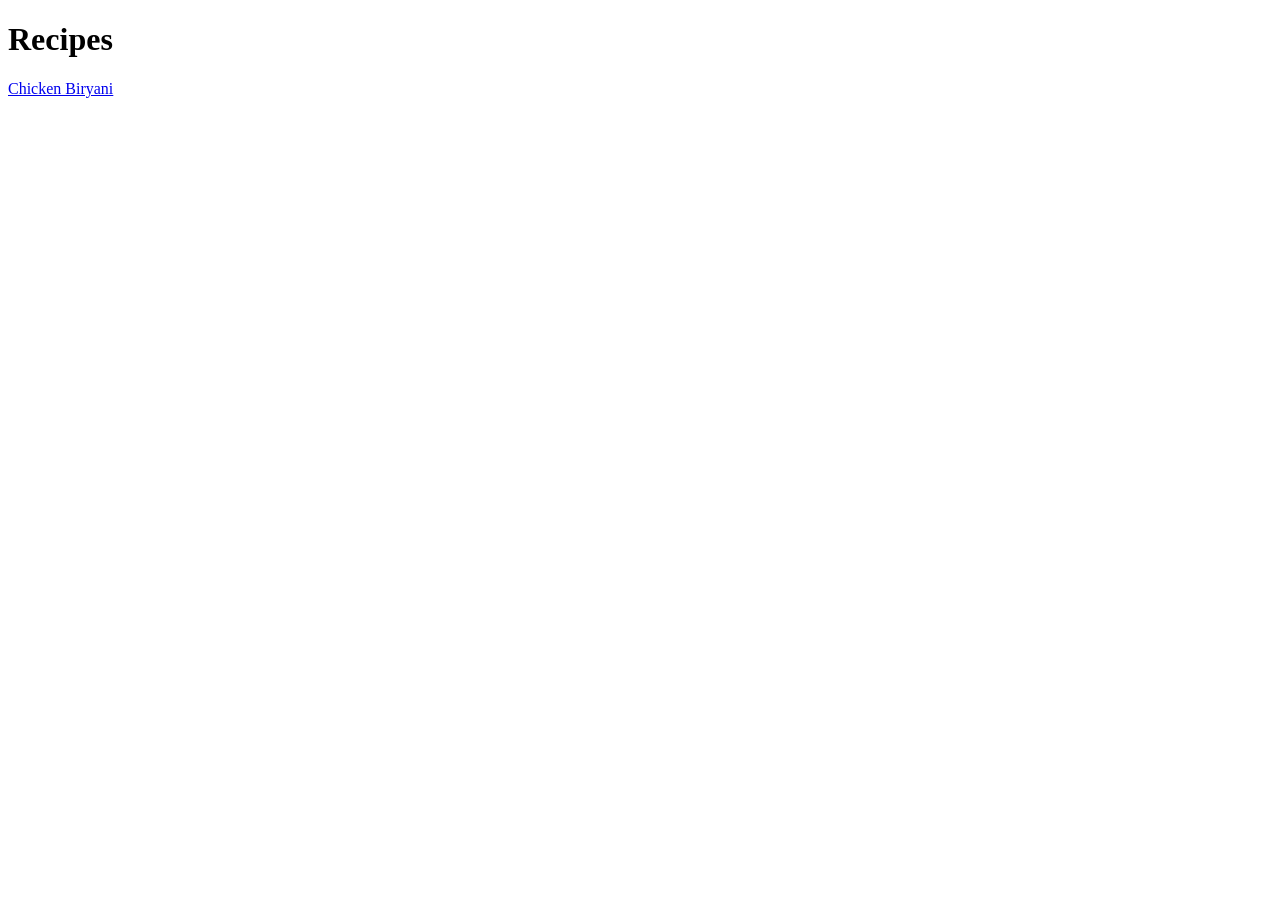
==== index.html @ bcdf5180 "Add Chicken Biryani Recipe page link to Home Page" ====
<!DOCTYPE html>
<html lang="en">
<head>
    <meta charset="UTF-8">
    <meta name="viewport" content="width=device-width, initial-scale=1.0">
    <title>Recipes</title>
</head>
<body>
    <h1>Recipes</h1>
    <a href="./recipes/chicken-biryani.html" target="_blank" rel="noreferrer">Chicken Biryani</a>

</body>
</html>
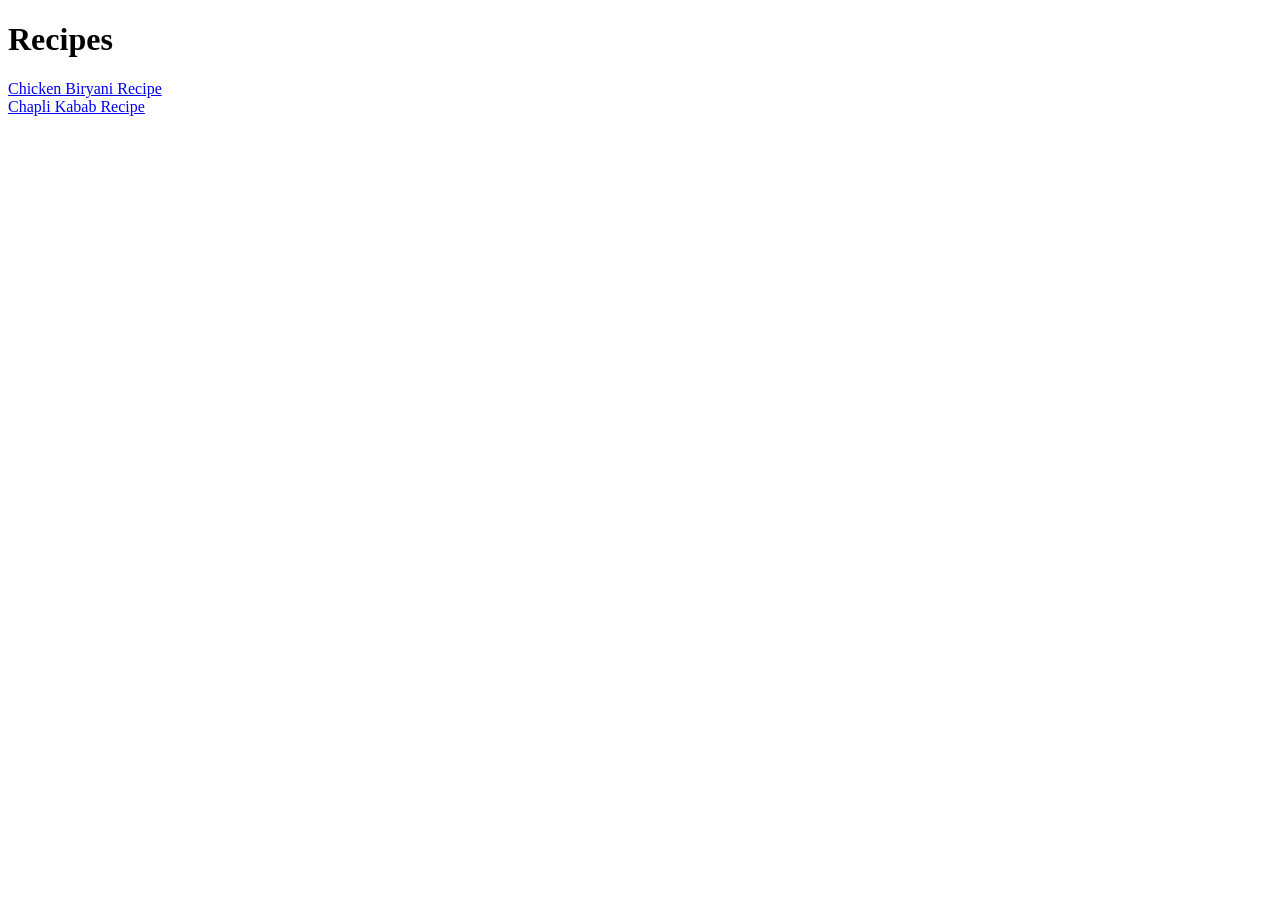
==== commit f3563b64: "Add chapli kabab recipe link to home page" ====
--- a/index.html
+++ b/index.html
@@ -7,7 +7,7 @@
 </head>
 <body>
     <h1>Recipes</h1>
-    <a href="./recipes/chicken-biryani.html" target="_blank" rel="noreferrer">Chicken Biryani</a>
-
+    <a href="./recipes/chicken-biryani.html" target="_blank" rel="noreferrer">Chicken Biryani Recipe</a>
+    <br> <a href="./recipes/chapli-kabab.html" target="_blank" rel="noreferrer">Chapli Kabab Recipe</a>
 </body>
 </html>
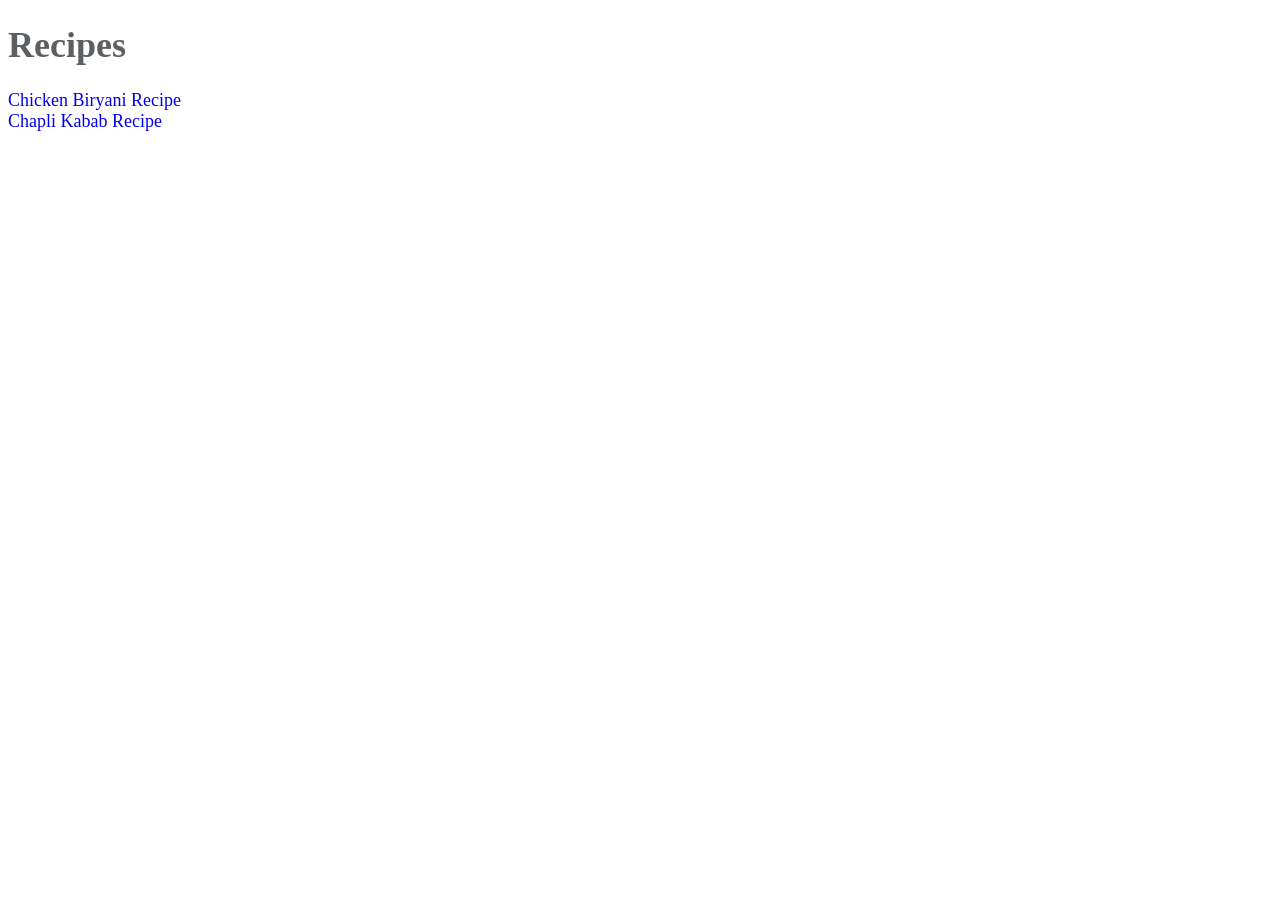
==== commit 2ac15cde: "Add style.css and connect to main and recipe pages style.css sets background colour, sizes of h1 and" ====
--- a/index.html
+++ b/index.html
@@ -4,6 +4,7 @@
     <meta charset="UTF-8">
     <meta name="viewport" content="width=device-width, initial-scale=1.0">
     <title>Recipes</title>
+    <link rel="stylesheet" href="./css/style.css">
 </head>
 <body>
     <h1>Recipes</h1>
--- a/css/style.css
+++ b/css/style.css
@@ -0,0 +1,23 @@
+body {
+    color : #5d6063;
+    background-color: #fff;
+    font-size : 18px;
+}
+
+h1 {
+    font-size : 2em;
+}
+
+h2 {
+    font-size: 1.6em;
+}
+
+
+
+a {
+    text-decoration: none;  /* Deletes underline from links */
+}
+
+p {
+    text-align: left;
+}
